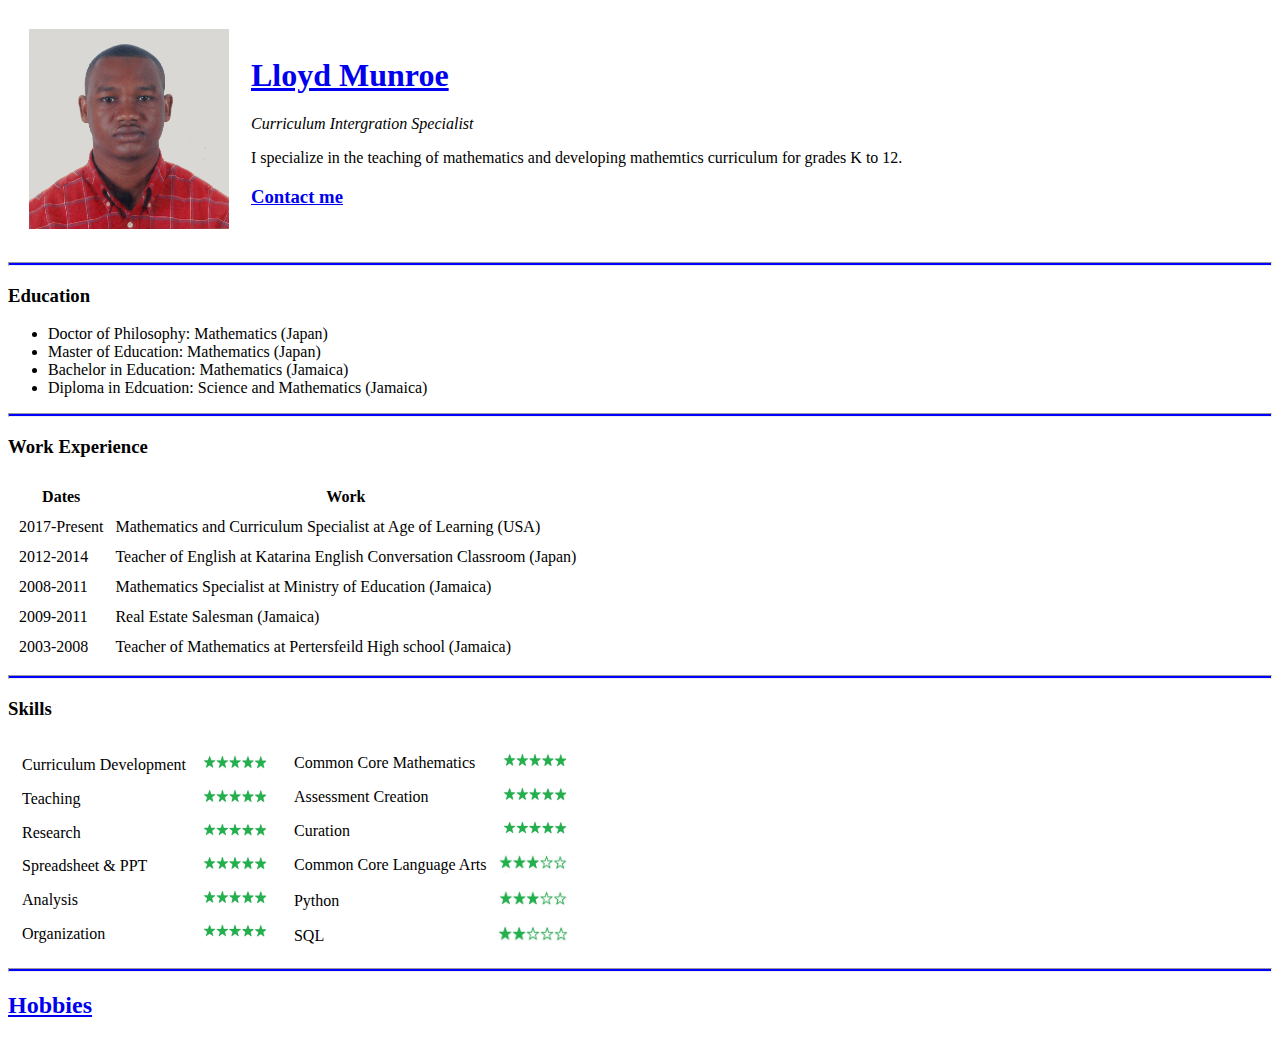
==== index.html @ 58943269 "Files for CV" ====
<!DOCTYPE html>
<html lang="en" dir="ltr">
  <head>
    <meta charset="utf-8">
    <title>Kayan Lloyd Munroe</title>
  </head>
  <body>
    <table cellspacing ="20">
      <tr>
        <td><img src="images/photograph.bmp" alt="lloyd Profile Picture" width ="200" height = "200"></td>
        <td><h1><a href = "https://www.facebook.com/munroelloyd/">Lloyd Munroe</a></h1>
        <p><em>Curriculum Intergration Specialist</em></p>
        <p> I specialize in the teaching of mathematics and developing mathemtics curriculum for grades K to 12.</p>
        <a href="contact.html"><h3>Contact me</h3></a></td>
      </tr>
    </table>
  <hr style="height:2px; color:blue; background-color:blue">
    <h3>Education</h3>
    <ul>
      <li> Doctor of Philosophy: Mathematics (Japan)</li>
      <li> Master of Education: Mathematics (Japan)</li>
      <li> Bachelor in Education: Mathematics (Jamaica)</li>
      <li> Diploma in Edcuation: Science and Mathematics (Jamaica)</li>
    </ul>
    <hr style="height:2px; color:blue; background-color:blue">
    <h3> Work Experience</h3>
    <table cellspacing = "10">
      <thead>
        <tr>
          <th>Dates</th>
          <th>Work</th>
        </tr>
      </thead>
      <tbody>
        <tr>
          <td>2017-Present</td>
          <td> Mathematics and Curriculum Specialist at Age of Learning (USA)</td>
        </tr>
        <tr>
          <td>2012-2014</td>
          <td>Teacher of English at Katarina English Conversation Classroom (Japan)</td>
        </tr>
        <tr>
          <td>2008-2011</td>
          <td>Mathematics Specialist at Ministry of Education (Jamaica)</td>
        </tr>
        <tr>
          <td>2009-2011</td>
          <td>Real Estate Salesman (Jamaica)</td>
        </tr>
        <tr>
          <td>2003-2008</td>
          <td>Teacher of Mathematics at Pertersfeild High school (Jamaica)</td>
        </tr>
      </tbody>
      <tfoot>
      </tfoot>
    </table>
    <hr style="height:2px; color:blue; background-color:blue">
    <h3> Skills</h3>
    <table>
      <tr>
        <td>
          <table cellspacing = "10">
            <tr>
              <td>Curriculum Development</td>
              <td><img src="images/5 starts.jpg" width =70></td>
            </tr>
            <tr>
              <td>Teaching</td>
              <td><img src="images/5 starts.jpg" width =70></td>
            </tr>
            <tr>
              <td>Research</td>
              <td><img src="images/5 starts.jpg" width =70></td>
            </tr>
            <tr>
              <td>Spreadsheet & PPT</td>
              <td><img src="images/5 starts.jpg" width =70></td>
            </tr>
            <tr>
              <td>Analysis</td>
              <td><img src="images/5 starts.jpg" width =70></td>
            </tr>
            <tr>
              <td>Organization</td>
              <td><img src="images/5 starts.jpg" width =70></td>
            </tr>
          </table>
        </td>
        <td>
          <table cellspacing = "10">
            <tr>
              <td>Common Core Mathematics</td>
              <td><img src="images/5 starts.jpg" width =70></td>
            </tr>
            <tr>
              <td>Assessment Creation</td>
              <td><img src="images/5 starts.jpg" width =70></td>
            </tr>
            <tr>
              <td>Curation</td>
              <td><img src="images/5 starts.jpg" width =70></td>
            </tr>
            <tr>
              <td>Common Core Language Arts</td>
              <td><img src="images/3 starts.jpg" width =70></td>
            </tr>
            <tr>
              <td>Python</td>
              <td><img src="images/3 starts.jpg" width =70></td>
              </tr>
              <tr>
                <td>SQL</td>
                <td><img src="images/2 starts.jpg" width =70></td>
              </tr>
            </table>
      </table>
      <hr style="height:2px; color:blue; background-color:blue">
    <a href="hobbies.html"> <h2>Hobbies</h2></a>


  </body>
  </html>
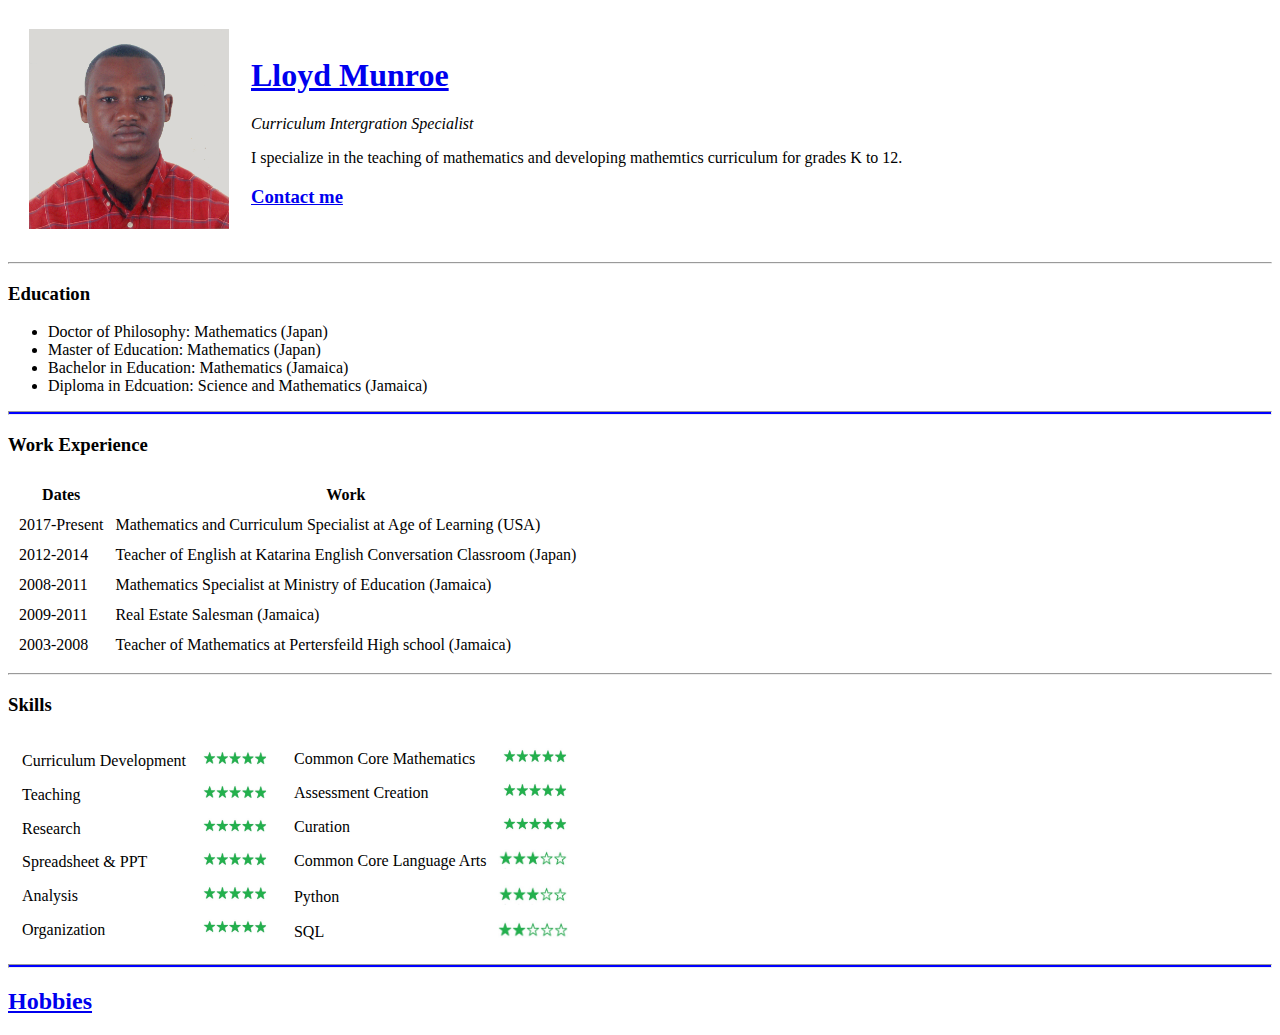
==== commit ed3245dd: "Update index.html" ====
--- a/index.html
+++ b/index.html
@@ -3,6 +3,7 @@
   <head>
     <meta charset="utf-8">
     <title>Kayan Lloyd Munroe</title>
+    <link rel ="stylesheet" href="css/Styles.css">
   </head>
   <body>
     <table cellspacing ="20">
@@ -14,7 +15,7 @@
         <a href="contact.html"><h3>Contact me</h3></a></td>
       </tr>
     </table>
-  <hr style="height:2px; color:blue; background-color:blue">
+  <hr>
     <h3>Education</h3>
     <ul>
       <li> Doctor of Philosophy: Mathematics (Japan)</li>
@@ -56,7 +57,7 @@
       <tfoot>
       </tfoot>
     </table>
-    <hr style="height:2px; color:blue; background-color:blue">
+    <hr>
     <h3> Skills</h3>
     <table>
       <tr>
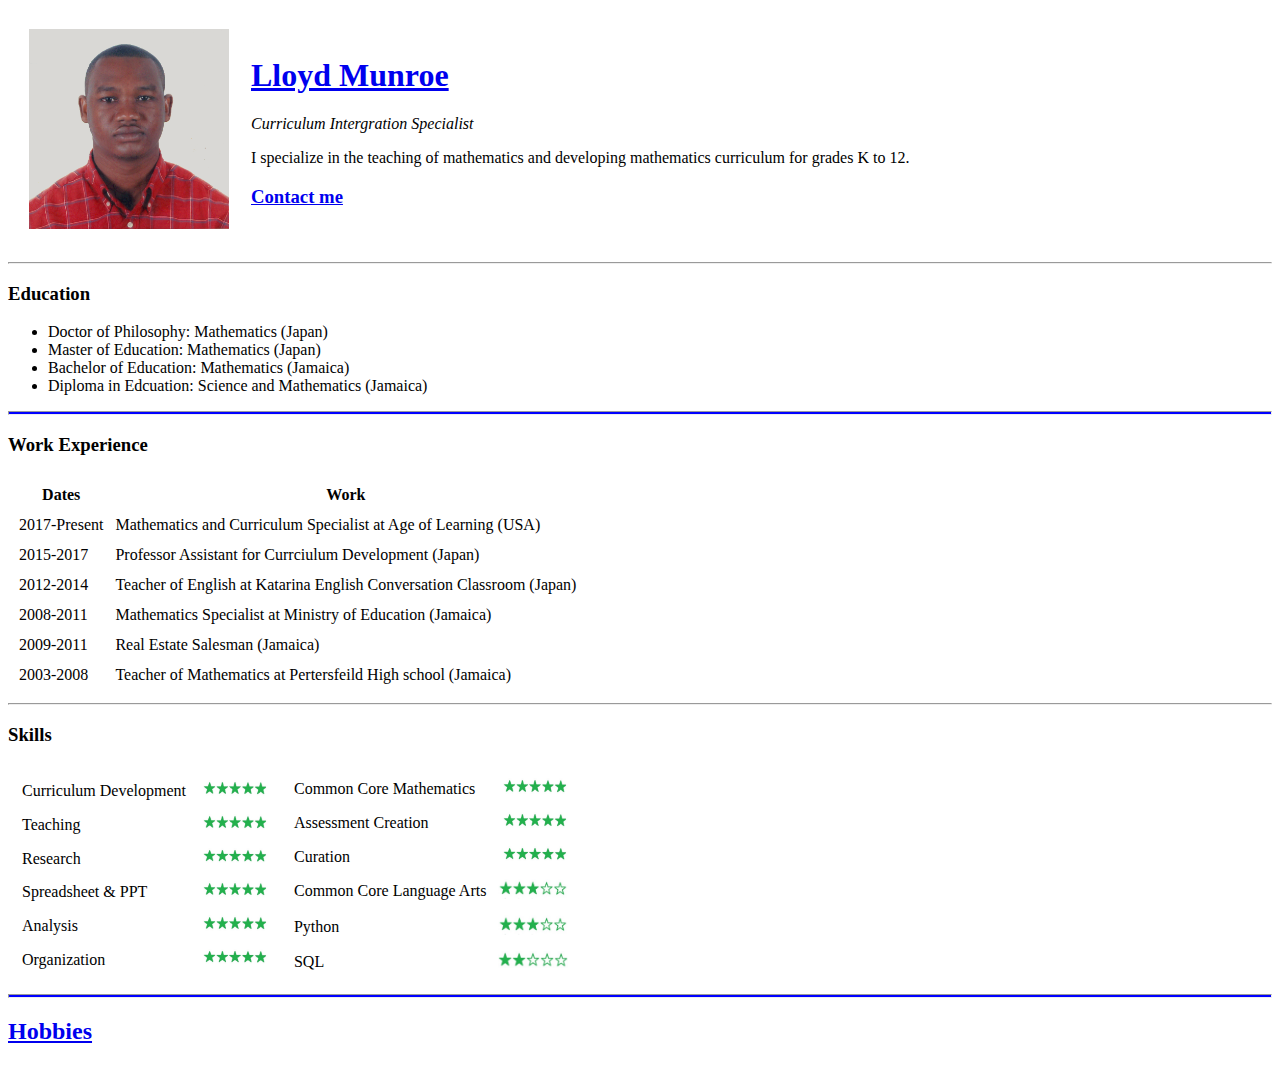
==== commit ae7c371b: "Update index.html" ====
--- a/index.html
+++ b/index.html
@@ -11,7 +11,7 @@
         <td><img src="images/photograph.bmp" alt="lloyd Profile Picture" width ="200" height = "200"></td>
         <td><h1><a href = "https://www.facebook.com/munroelloyd/">Lloyd Munroe</a></h1>
         <p><em>Curriculum Intergration Specialist</em></p>
-        <p> I specialize in the teaching of mathematics and developing mathemtics curriculum for grades K to 12.</p>
+        <p> I specialize in the teaching of mathematics and developing mathematics curriculum for grades K to 12.</p>
         <a href="contact.html"><h3>Contact me</h3></a></td>
       </tr>
     </table>
@@ -20,7 +20,7 @@
     <ul>
       <li> Doctor of Philosophy: Mathematics (Japan)</li>
       <li> Master of Education: Mathematics (Japan)</li>
-      <li> Bachelor in Education: Mathematics (Jamaica)</li>
+      <li> Bachelor of Education: Mathematics (Jamaica)</li>
       <li> Diploma in Edcuation: Science and Mathematics (Jamaica)</li>
     </ul>
     <hr style="height:2px; color:blue; background-color:blue">
@@ -36,6 +36,10 @@
         <tr>
           <td>2017-Present</td>
           <td> Mathematics and Curriculum Specialist at Age of Learning (USA)</td>
+        </tr>
+        <tr>
+          <td>2015-2017</td>
+          <td> Professor Assistant for Currciulum Development (Japan)</td>
         </tr>
         <tr>
           <td>2012-2014</td>
@@ -118,7 +122,7 @@
             </table>
       </table>
       <hr style="height:2px; color:blue; background-color:blue">
-    <a href="hobbies.html"> <h2>Hobbies</h2></a>
+    <a href="Hobbies.html"> <h2>Hobbies</h2></a>
 
 
   </body>
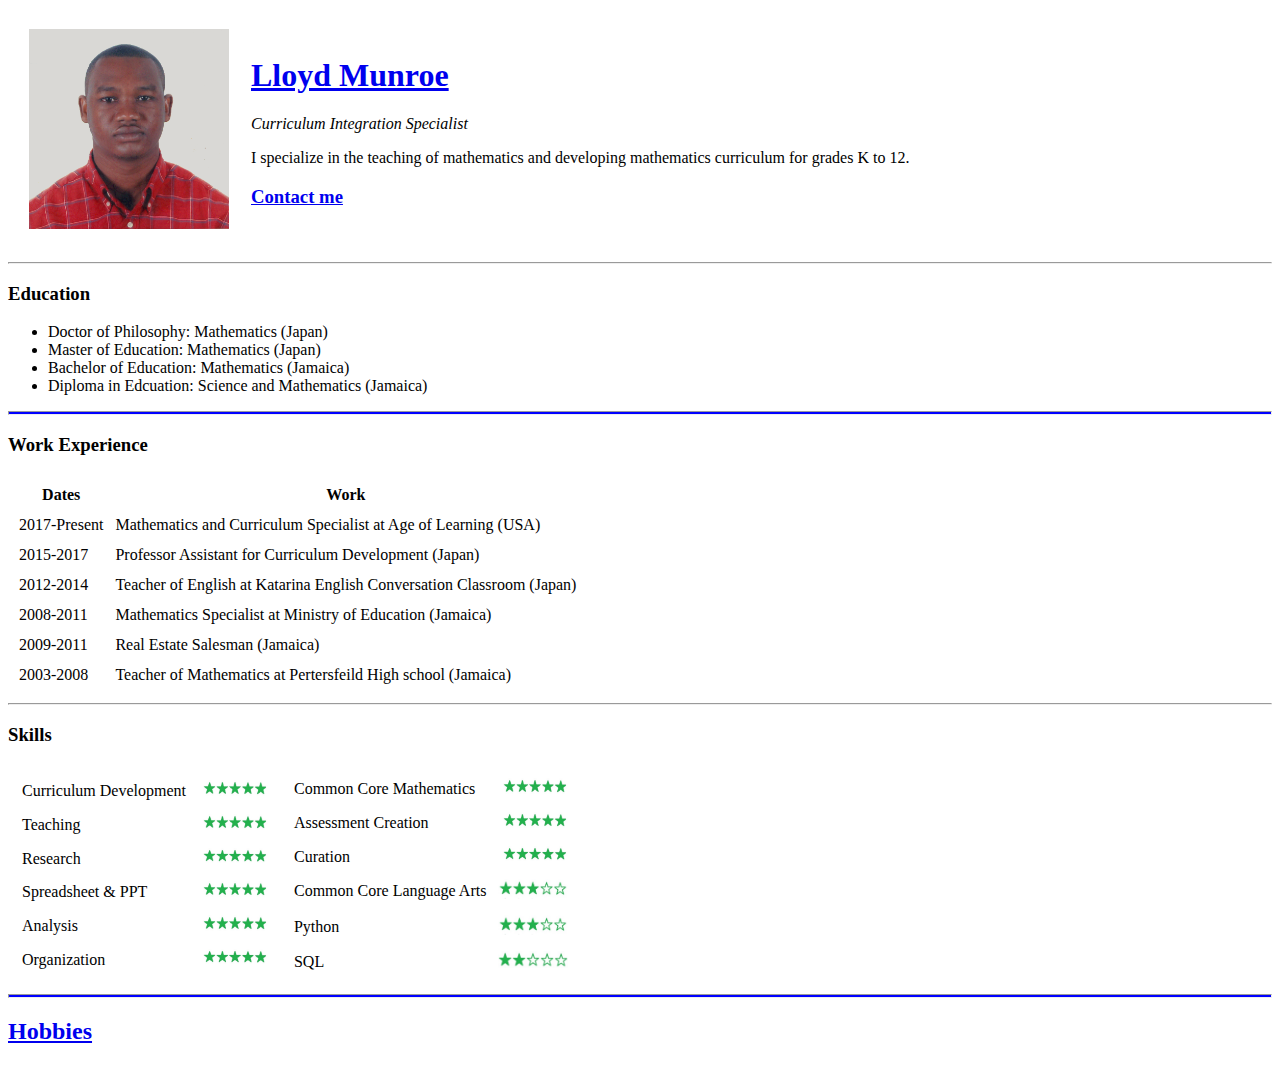
==== commit 5a887ef6: "Update index.html" ====
--- a/index.html
+++ b/index.html
@@ -10,7 +10,7 @@
       <tr>
         <td><img src="images/photograph.bmp" alt="lloyd Profile Picture" width ="200" height = "200"></td>
         <td><h1><a href = "https://www.facebook.com/munroelloyd/">Lloyd Munroe</a></h1>
-        <p><em>Curriculum Intergration Specialist</em></p>
+        <p><em>Curriculum Integration Specialist</em></p>
         <p> I specialize in the teaching of mathematics and developing mathematics curriculum for grades K to 12.</p>
         <a href="contact.html"><h3>Contact me</h3></a></td>
       </tr>
@@ -39,7 +39,7 @@
         </tr>
         <tr>
           <td>2015-2017</td>
-          <td> Professor Assistant for Currciulum Development (Japan)</td>
+          <td> Professor Assistant for Curriculum Development (Japan)</td>
         </tr>
         <tr>
           <td>2012-2014</td>
